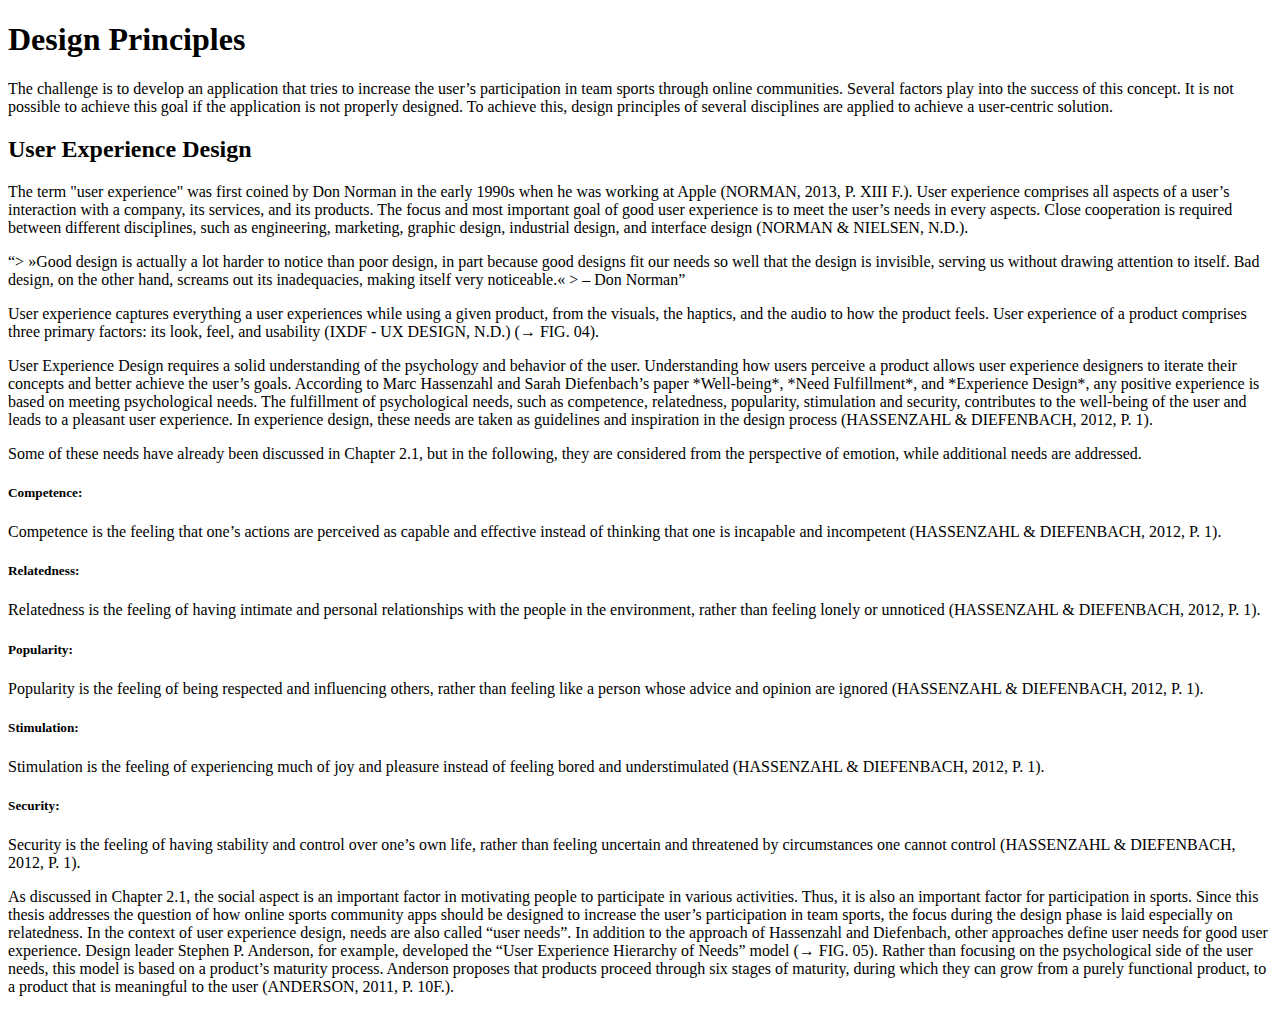
==== _data/chapters/chapter/design-principles.html @ 5955ce63 "added html structure" ====
<!DOCTYPE html>
<html lang="en">
<head>
    <meta charset="UTF-8">
    <meta http-equiv="X-UA-Compatible" content="IE=edge">
    <meta name="viewport" content="width=device-width, initial-scale=1.0">
    <title>Document</title>
</head>
<body>
    <h1>Design Principles</h1>
    <p>The challenge is to develop an application that tries to increase the user’s participation in team sports through online communities. Several factors play into the success of this concept. It is not possible to achieve this goal if the application is not properly designed. To achieve this, design principles of several disciplines are applied to achieve a user-centric solution.</p>
    
    <h2>User Experience Design</h2>
    <p>The term "user experience" was first coined by Don Norman in the early 1990s when he was working at Apple (NORMAN, 2013, P. XIII F.). User experience comprises all aspects of a user’s interaction with a company, its services, and its products. The focus and most important goal of good user experience is to meet the user’s needs in every aspects. Close cooperation is required between different disciplines, such as engineering, marketing, graphic design, industrial design, and interface design (NORMAN & NIELSEN, N.D.).</p>

    <q>> »Good design is actually a lot harder to notice than poor design, in part because good designs fit our needs so well that the design is invisible, serving us without drawing attention to itself. Bad design, on the other hand, screams out its inadequacies, making itself very noticeable.«
        > – Don Norman</q>

    <p>User experience captures everything a user experiences while using a given product, from the visuals, the haptics, and the audio to how the product feels. User experience of a product comprises three primary factors: its look, feel, and usability (IXDF - UX DESIGN, N.D.) (→ FIG. 04).</p>

    <p>User Experience Design requires a solid understanding of the psychology and behavior of the user. Understanding how users perceive a product allows user experience designers to iterate their concepts and better achieve the user’s goals. According to Marc Hassenzahl and Sarah Diefenbach’s paper *Well-being*, *Need Fulfillment*, and *Experience Design*, any positive experience is based on meeting psychological needs. The fulfillment of psychological needs, such as competence, relatedness, popularity, stimulation and security, contributes to the well-being of the user and leads to a pleasant user experience. In experience design, these needs are taken as guidelines and inspiration in the design process (HASSENZAHL & DIEFENBACH, 2012, P. 1).</p>

    <p>Some of these needs have already been discussed in Chapter 2.1, but in the following, they are considered from the perspective of emotion, while additional needs are addressed.</p>

    <h5>Competence:</h5>
    <p>Competence is the feeling that one’s actions are perceived as capable and effective instead of thinking that one is incapable and incompetent (HASSENZAHL & DIEFENBACH, 2012, P. 1).</p>

    <h5>Relatedness:</h5>
    <p>Relatedness is the feeling of having intimate and personal relationships with the people in the environment, rather than feeling lonely or unnoticed (HASSENZAHL & DIEFENBACH, 2012, P. 1).</p>

    <h5>Popularity:</h5>
    <p>Popularity is the feeling of being respected and influencing others, rather than feeling like a person whose advice and opinion are ignored (HASSENZAHL & DIEFENBACH, 2012, P. 1).</p>

    <h5>Stimulation:</h5>
    <p>Stimulation is the feeling of experiencing much of joy and pleasure instead of feeling bored and understimulated (HASSENZAHL & DIEFENBACH, 2012, P. 1).</p>

    <h5>Security:</h5>
    <p>Security is the feeling of having stability and control over one’s own life, rather than feeling uncertain and threatened by circumstances one cannot control (HASSENZAHL & DIEFENBACH, 2012, P. 1).</p>

    <p>As discussed in Chapter 2.1, the social aspect is an important factor in motivating people to participate in various activities. Thus, it is also an important factor for participation in sports. Since this thesis addresses the question of how online sports community apps should be designed to increase the user’s participation in team sports, the focus during the design phase is laid especially on relatedness.

        In the context of user experience design, needs are also called “user needs”. In addition to the approach of Hassenzahl and Diefenbach, other approaches define user needs for good user experience. Design leader Stephen P. Anderson, for example, developed the “User Experience Hierarchy of Needs” model (→ FIG. 05). Rather than focusing on the psychological side of the user needs, this model is based on a product’s maturity process. Anderson proposes that products proceed through six stages of maturity, during which they can grow from a purely functional product, to a product that is meaningful to the user (ANDERSON, 2011, P. 10F.).</p>


</body>
</html>
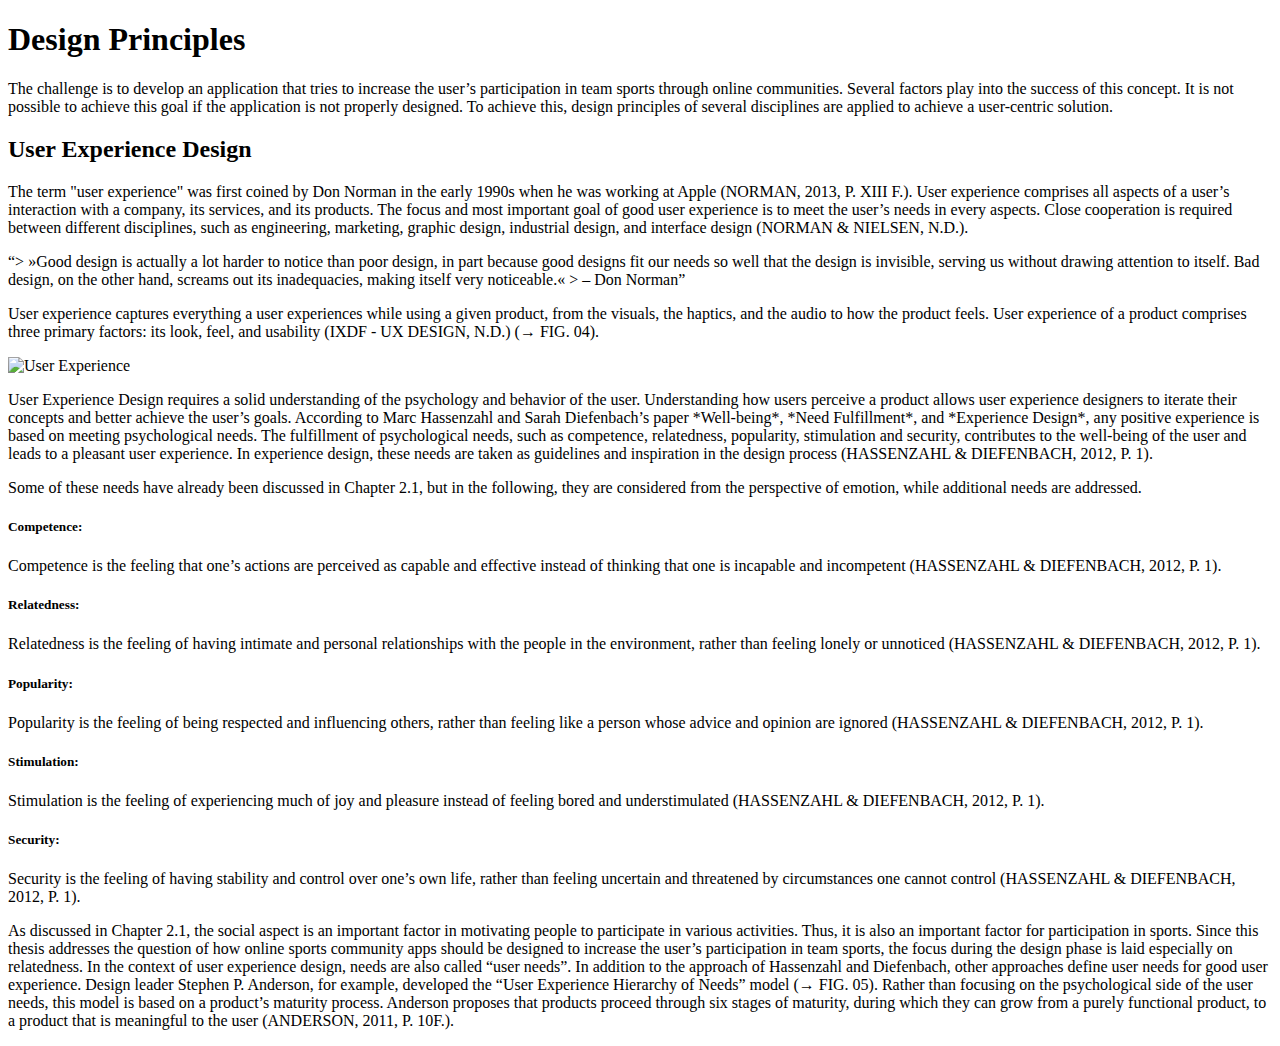
==== commit 25cf36b2: "added image" ====
--- a/_data/chapters/chapter/design-principles.html
+++ b/_data/chapters/chapter/design-principles.html
@@ -18,6 +18,11 @@
         > – Don Norman</q>
 
     <p>User experience captures everything a user experiences while using a given product, from the visuals, the haptics, and the audio to how the product feels. User experience of a product comprises three primary factors: its look, feel, and usability (IXDF - UX DESIGN, N.D.) (→ FIG. 04).</p>
+
+
+    <img 
+            src="html_basics/startercode-fur-die-frontend-basics-nickklssn/_data/images/user-experience.png"
+            alt="User Experience">
 
     <p>User Experience Design requires a solid understanding of the psychology and behavior of the user. Understanding how users perceive a product allows user experience designers to iterate their concepts and better achieve the user’s goals. According to Marc Hassenzahl and Sarah Diefenbach’s paper *Well-being*, *Need Fulfillment*, and *Experience Design*, any positive experience is based on meeting psychological needs. The fulfillment of psychological needs, such as competence, relatedness, popularity, stimulation and security, contributes to the well-being of the user and leads to a pleasant user experience. In experience design, these needs are taken as guidelines and inspiration in the design process (HASSENZAHL & DIEFENBACH, 2012, P. 1).</p>
 
